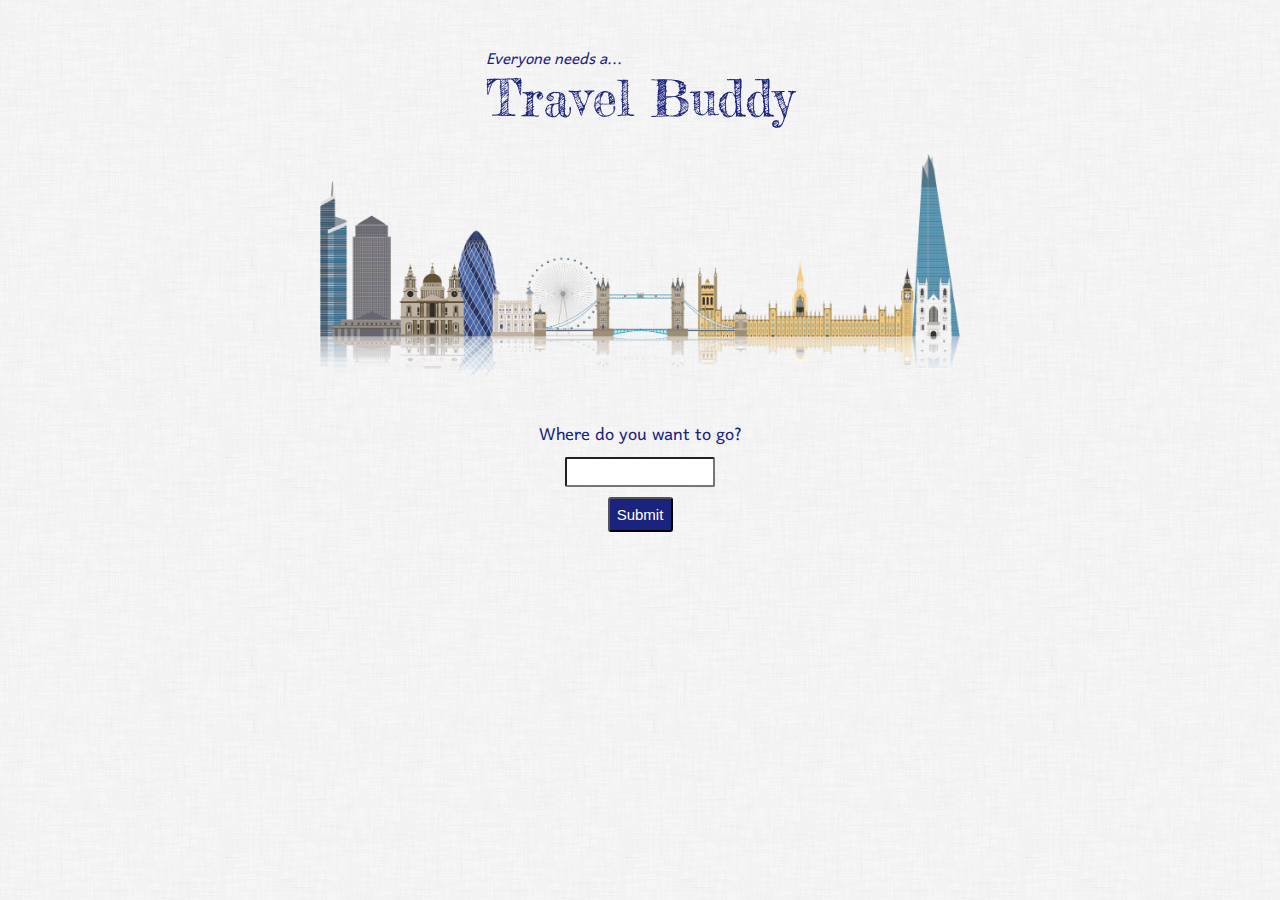
==== index.html @ d003ba0c "fixed conflict on currency page" ====
<!DOCTYPE html>
<html lang="en">

<head>
    <meta charset="UTF-8">
    <meta name="viewport" content="width=device-width, initial-scale=1.0">
    <meta http-equiv="X-UA-Compatible" content="ie=edge">
    <title>Travel Buddy</title>
    <link rel="stylesheet" href="./assets/css/reset.css">
    <link href="https://fonts.googleapis.com/css?family=Fredericka+the+Great|Harmattan" rel="stylesheet">
    <link rel="stylesheet" href="./assets/css/style-index.css">
</head>

<body>
    <header id="landingHeader">
        <div class="headerContainer">
            <p id="headTop">Everyone needs a...</p>
            <p id="headBottom">Travel Buddy</p>
        </div>
    </header>

    <div class="imageContainer">
        <img id="skyline" src="./assets/images/londonSkyline.png" alt="London Skyline" class="src">
    </div>

    <div id="searchContainer">
            <label for="searchText" id="searchLabel">Where do you want to go?</label>
            <p></p>
            <input type="text" list="countries" id="searchText">
            <!-- country list displayed in dropdown menu -->
            <datalist id="countries">
                <option value="Argentina">
                <option value="Austria">
                <option value="Australia">
                <option value="Belgium">
                <option value="Bulgaria">
                <option value="Brazil">
                <option value="Canada">
                <option value="China">
                <option value="Colombia">
                <option value="Cuba">
                <option value="Czechia">
                <option value="Egypt">
                <option value="France">
                <option value="Germany">
                <option value="Great Britain">
                <option value="Greece">
                <option value="Hong Kong">
                <option value="Hungary">
                <option value="India">
                <option value="Indonesia">
                <option value="Ireland">
                <option value="Israel">
                <option value="Italy">
                <option value="Japan">
                <option value="Lithuania">
                <option value="Latvia">
                <option value="Mexico">
                <option value="Malaysia">
                <option value="Morocco">
                <option value="New Zealand">
                <option value="Netherlands">
                <option value="Nigeria">
                <option value="Norway">
                <option value="Philippines">
                <option value="Poland">
                <option value="Portugal">
                <option value="Romania">
                <option value="Russia">
                <option value="Serbia">
                <option value="Singapore">
                <option value="Slovenia">
                <option value="Slovakia">
                <option value="South Africa">
                <option value="South Korea">
                <option value="Sweden">
                <option value="Switzerland">
                <option value="Taiwan">
                <option value="Thailand">
                <option value="Turkey">
                <option value="Ukraine">
                <option value="United Arab Emirates">
                <option value="United States">
                <option value="Venezuela">
            </datalist>
            <p></p>
            <button id="submit">Submit</button>
        </div>

    <!-- on submit, the selected country name is sent to local storage, will be retrieved in travelBuddy.js page -->
    <script>
        document.querySelector('#submit').addEventListener('click',
            e => {
                e.preventDefault()
                const searchText = document.querySelector('#searchText').value
                localStorage.setItem('searchInput', searchText)
                // display changes from index page to news page
                window.location = "./news.html"
            })
    </script>
    <script src="https://cdnjs.cloudflare.com/ajax/libs/materialize/1.0.0/js/materialize.min.js"></script>
</body>

</html>
---- assets/css/style-index.css ----
body {
    background-image: url(../images/dust_scratches.png);
    font-family: 'Harmattan', sans-serif;
    color:#1a237e;
}

#landingHeader {
    margin: 50px auto 30px auto;
    width: auto;
}

.headerContainer {
    /* border: 1px solid; */
    width: fit-content;
    margin: auto;
}

#headTop {
    font-size: 20px;
    font-style: italic;
}

#headBottom {
    font-family: 'Fredericka the Great', cursive;
    font-size: 50px;
    margin-top: 3px;
}

.imageContainer {
    text-align: center;
}

#skyline {
    width: 50%;
}

#searchContainer {
    /* border: 1px solid; */
    text-align: center;
    margin: 25px auto;
}

#searchLabel {
    font-size: 22px;
}

#searchText {
    margin: 10px 0px;
    border-radius: 2px;
    height: 30px;
    width: 150px;
    text-align: center;
    font-size: 15px;
    -webkit-border-radius: 2px;
    -moz-border-radius: 2px;
    -ms-border-radius: 2px;
    -o-border-radius: 2px;
}

#submit {
    border-radius: 3px;
    font-size: 15px;
    height: 35px;
    width: 65px;
    background-color: #1a237e;
    color: white;
    -webkit-border-radius: 3px;
    -moz-border-radius: 3px;
    -ms-border-radius: 3px;
    -o-border-radius: 3px;
}

/* iPhone 5/SE */
@media only screen 
  and (min-width: 320px) 
  and (max-width: 568px)
  and (-webkit-min-device-pixel-ratio: 2)
  and (orientation: portrait) {
    #landingHeader {
        margin-top: 75px;
    }

    .headerContainer {
    text-align: center;
    }    

    #headBottom {
        font-size: 40px;
    }

    .imageContainer {
        margin-top: 40px;
    }

    #skyline {
        width: 70%;
    }

    #searchContainer {
        margin-top: 60px;
    }

    #searchLabel {
        font-size: 20px;
    }
}

@media only screen 
  and (min-width: 320px) 
  and (max-width: 568px)
  and (-webkit-min-device-pixel-ratio: 2)
  and (orientation: landscape) {
    #landingHeader {
        margin: 35px 50px 10px 50px !important;
    }
    
    .headerContainer {
        text-align: center;
    }    

    #headTop {
        font-size: 15px !important;
    }


    #headBottom {
        font-size: 30px !important;
    }

    #skyline {
        width: 40%;
    }

    #searchContainer {
        margin: 5px !important;
    }

    #headTop {
        font-size: 18px;
        text-align: left;
    }

    #headBottom {
        font-size: 40px;
    }

    #searchLabel {
        font-size: 15px !important;
    }

    #searchText {
        height: 25px;
        width: 130px;
    }

    #submit {
        font-size: 12px;
        height: 30px;
        width: 60px;
    }
}

/* iPhone 6/7/8 */
@media only screen 
  and (min-width: 375px) 
  and (max-width: 667px) 
  and (-webkit-min-device-pixel-ratio: 2)
  and (orientation: portrait) { 
    .headerContainer {
        text-align: center !important;
    }    

    #searchContainer {
        margin-top: 60px;
    }

    #searchLabel {
        font-size: 20px;
    }
}

@media only screen 
  and (min-width: 375px) 
  and (max-width: 667px) 
  and (-webkit-min-device-pixel-ratio: 2)
  and (orientation: landscape) { 
    .headerContainer {
        text-align: center !important;
    }    


    #landingHeader {
        margin: 35px 50px 10px 50px !important;
    }

    #headTop {
        font-size: 18px;
        text-align: left;
    }

    #headBottom {
        font-size: 40px;
    }

    #skyline {
        width: 45%;
    }

    #searchContainer {
        margin: 10px;
    }

    #searchLabel {
        font-size: 20px;
    }
}

/* iPhone 6/7/8 Plus */
@media only screen 
  and (min-width: 414px) 
  and (max-width: 736px) 
  and (-webkit-min-device-pixel-ratio: 3)
  and (orientation: portrait) { 
    #headTop {
        font-size: 18px;
        text-align: left;
    }
}

@media only screen 
  and (min-width: 414px) 
  and (max-width: 736px) 
  and (-webkit-min-device-pixel-ratio: 3)
  and (orientation: landscape) { 
    #landingHeader {
        margin: 35px 50px 15px 50px !important;
    }
    
    #headTop {
        font-size: 18px;
        text-align: left;
    }

    #headBottom {
        font-size: 45px;
    }

    #skyline {
        width: 45%;
    }

    #searchContainer {
        margin: 10px !important;
    }
}

/* iPhone X 
@media only screen 
  and (min-width: 375px) 
  and (max-width: 812px) 
  and (-webkit-min-device-pixel-ratio: 3)
  and (orientation: portrait) { 
} */

@media only screen 
  and (min-width: 375px) 
  and (max-width: 812px) 
  and (-webkit-min-device-pixel-ratio: 3)
  and (orientation: landscape) { 
    #landingHeader {
        margin: 35px 50px 10px 50px !important;
    }
    
    .headerContainer {
        text-align: center;
    }    

    #headTop {
        font-size: 15px !important;
    }


    #headBottom {
        font-size: 30px !important;
    }

    #skyline {
        width: 40%;
    }

    #searchContainer {
        margin: 5px !important;
    }

    #headTop {
        font-size: 18px;
        text-align: left;
    }

    #headBottom {
        font-size: 40px;
    }

    #searchLabel {
        font-size: 15px !important;
    }

    #searchText {
        height: 25px;
        width: 130px;
    }

    #submit {
        font-size: 12px;
        height: 30px;
        width: 60px;
    }
}

/* media queries are done up to this point */

/* iPad 1/2/Mini/Air */
@media only screen 
  and (min-width: 768px) 
  and (max-width: 1024px) 
  and (-webkit-min-device-pixel-ratio: 1)
  and (orientation: portrait) {
    #landingHeader {
        margin: 100px 50px;
    }

    #headTop {
        font-size: 30px;
        text-align: left;
    }

    #headBottom {
        font-size: 70px;
    }

    #searchLabel {
        font-size: 30px;
    }
}

@media only screen 
  and (min-width: 768px) 
  and (max-width: 1024px) 
  and (-webkit-min-device-pixel-ratio: 1)
  and (orientation: landscape) {
    #landingHeader {
        margin: 100px 50px;
    }

    #headTop {
        font-size: 30px;
        text-align: left;
    }

    #headBottom {
        font-size: 70px;
    }

    #searchLabel {
        font-size: 30px;
    }
}
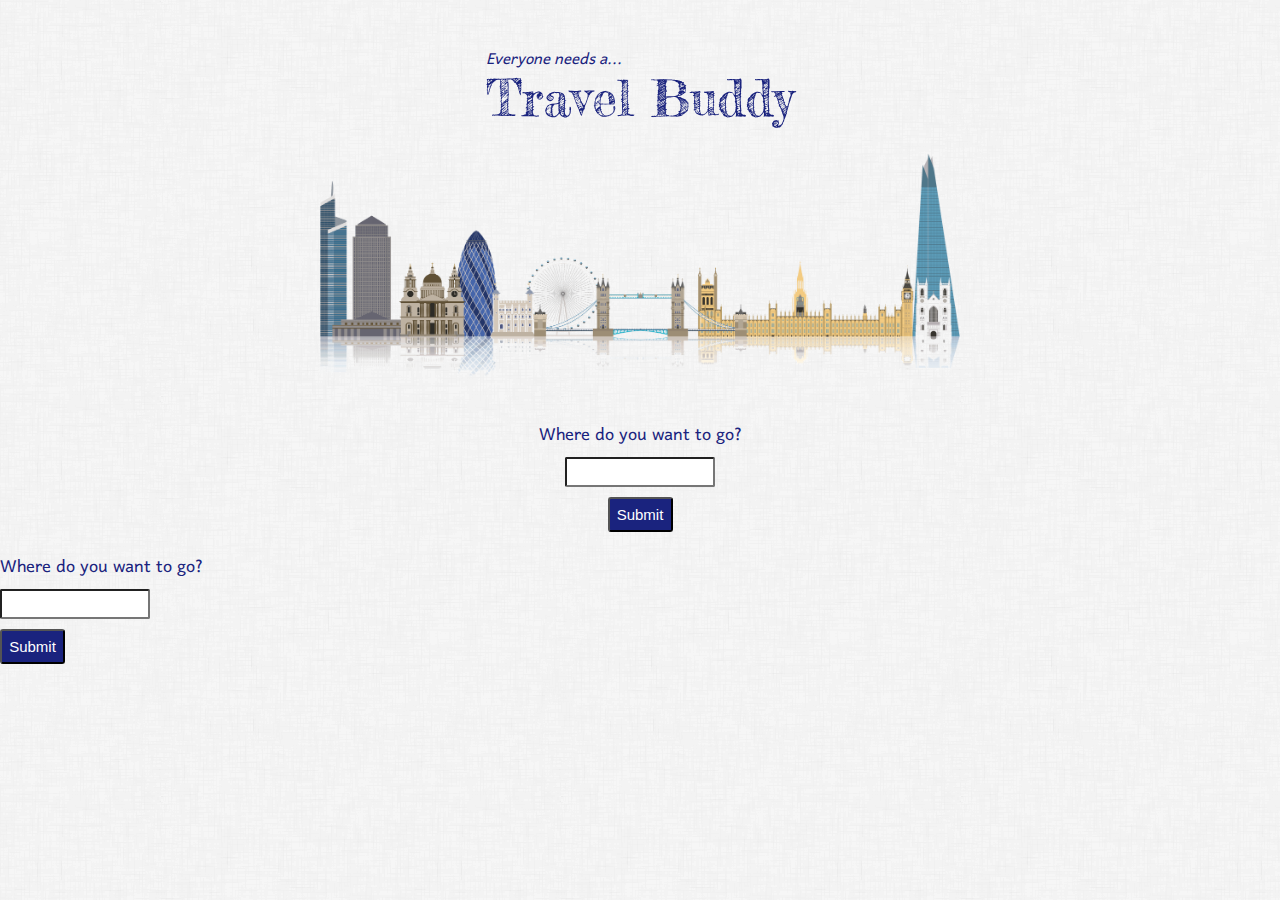
==== commit 60fe59bb: "Merge branch 'master' into matthewsbranch" ====
--- a/index.html
+++ b/index.html
@@ -24,6 +24,67 @@
     </div>
 
     <div id="searchContainer">
+        <label for="searchText" id="searchLabel">Where do you want to go?</label>
+        <p></p>
+        <input type="text" list="countries" id="searchText">
+        <datalist id="countries">
+            <option value="Argentina">
+            <option value="Austria">
+            <option value="Australia">
+            <option value="Belgium">
+            <option value="Bulgaria">
+            <option value="Brazil">
+            <option value="Canada">
+            <option value="China">
+            <option value="Colombia">
+            <option value="Cuba">
+            <option value="Czechia">
+            <option value="Egypt">
+            <option value="France">
+            <option value="Germany">
+            <option value="Great Britain">
+            <option value="Greece">
+            <option value="Hong Kong">
+            <option value="Hungary">
+            <option value="India">
+            <option value="Indonesia">
+            <option value="Ireland">
+            <option value="Israel">
+            <option value="Italy">
+            <option value="Japan">
+            <option value="Lithuania">
+            <option value="Latvia">
+            <option value="Mexico">
+            <option value="Malaysia">
+            <option value="Morocco">
+            <option value="New Zealand">
+            <option value="Netherlands">
+            <option value="Nigeria">
+            <option value="Norway">
+            <option value="Philippines">
+            <option value="Poland">
+            <option value="Portugal">
+            <option value="Romania">
+            <option value="Russia">
+            <option value="Serbia">
+            <option value="Singapore">
+            <option value="Slovenia">
+            <option value="Slovakia">
+            <option value="South Africa">
+            <option value="South Korea">
+            <option value="Sweden">
+            <option value="Switzerland">
+            <option value="Taiwan">
+            <option value="Thailand">
+            <option value="Turkey">
+            <option value="Ukraine">
+            <option value="United Arab Emirates">
+            <option value="United States">
+            <option value="Venezuela">
+        </datalist>
+        <p></p>
+        <button id="submit">Submit</button>
+    </div>
             <label for="searchText" id="searchLabel">Where do you want to go?</label>
             <p></p>
             <input type="text" list="countries" id="searchText">
--- a/assets/css/style-index.css
+++ b/assets/css/style-index.css
@@ -317,8 +317,6 @@
     }
 }
 
-/* media queries are done up to this point */
-
 /* iPad 1/2/Mini/Air */
 @media only screen 
   and (min-width: 768px) 
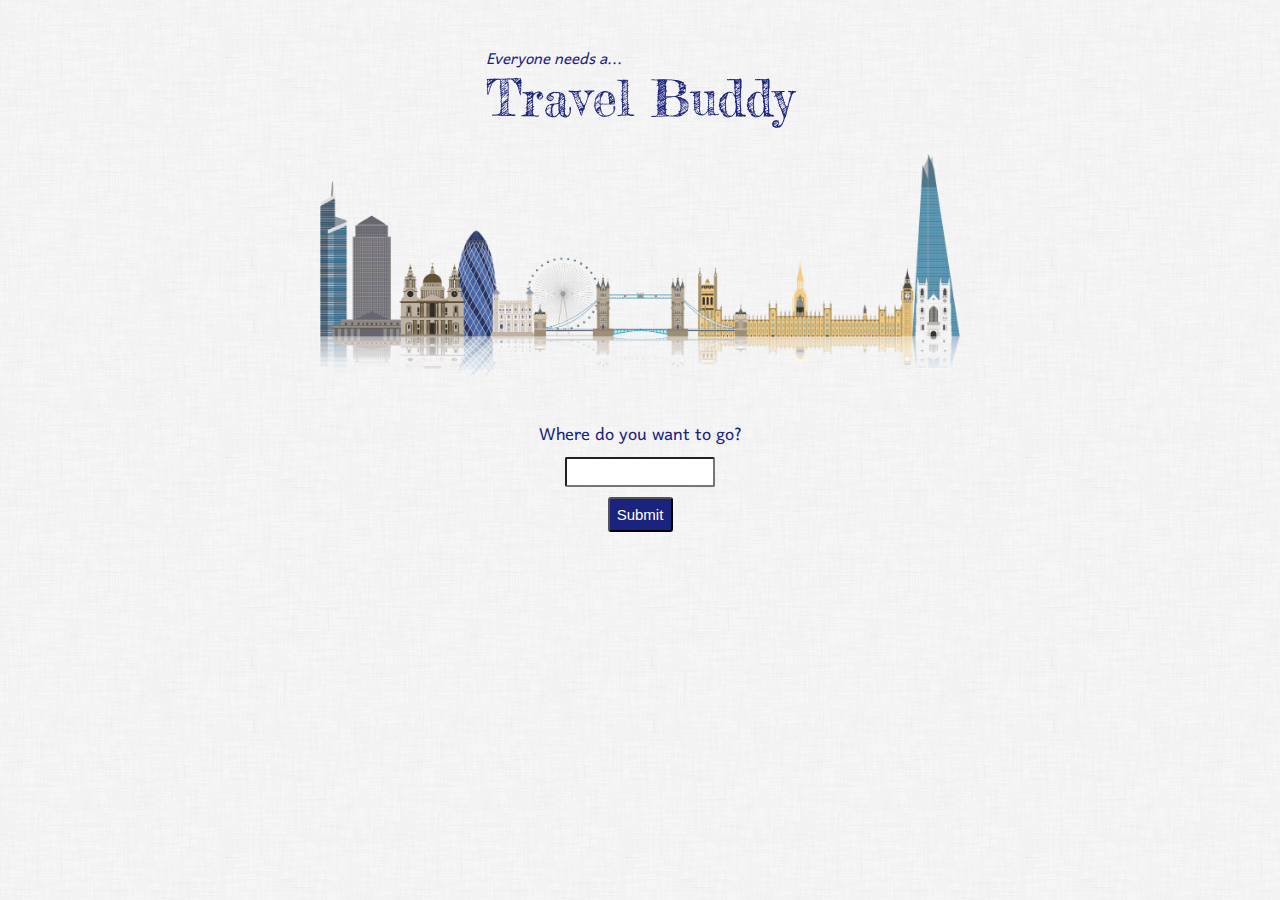
==== commit 0db62d57: "update" ====
--- a/index.html
+++ b/index.html
@@ -85,68 +85,6 @@
         <p></p>
         <button id="submit">Submit</button>
     </div>
-            <label for="searchText" id="searchLabel">Where do you want to go?</label>
-            <p></p>
-            <input type="text" list="countries" id="searchText">
-            <!-- country list displayed in dropdown menu -->
-            <datalist id="countries">
-                <option value="Argentina">
-                <option value="Austria">
-                <option value="Australia">
-                <option value="Belgium">
-                <option value="Bulgaria">
-                <option value="Brazil">
-                <option value="Canada">
-                <option value="China">
-                <option value="Colombia">
-                <option value="Cuba">
-                <option value="Czechia">
-                <option value="Egypt">
-                <option value="France">
-                <option value="Germany">
-                <option value="Great Britain">
-                <option value="Greece">
-                <option value="Hong Kong">
-                <option value="Hungary">
-                <option value="India">
-                <option value="Indonesia">
-                <option value="Ireland">
-                <option value="Israel">
-                <option value="Italy">
-                <option value="Japan">
-                <option value="Lithuania">
-                <option value="Latvia">
-                <option value="Mexico">
-                <option value="Malaysia">
-                <option value="Morocco">
-                <option value="New Zealand">
-                <option value="Netherlands">
-                <option value="Nigeria">
-                <option value="Norway">
-                <option value="Philippines">
-                <option value="Poland">
-                <option value="Portugal">
-                <option value="Romania">
-                <option value="Russia">
-                <option value="Serbia">
-                <option value="Singapore">
-                <option value="Slovenia">
-                <option value="Slovakia">
-                <option value="South Africa">
-                <option value="South Korea">
-                <option value="Sweden">
-                <option value="Switzerland">
-                <option value="Taiwan">
-                <option value="Thailand">
-                <option value="Turkey">
-                <option value="Ukraine">
-                <option value="United Arab Emirates">
-                <option value="United States">
-                <option value="Venezuela">
-            </datalist>
-            <p></p>
-            <button id="submit">Submit</button>
-        </div>
 
     <!-- on submit, the selected country name is sent to local storage, will be retrieved in travelBuddy.js page -->
     <script>
